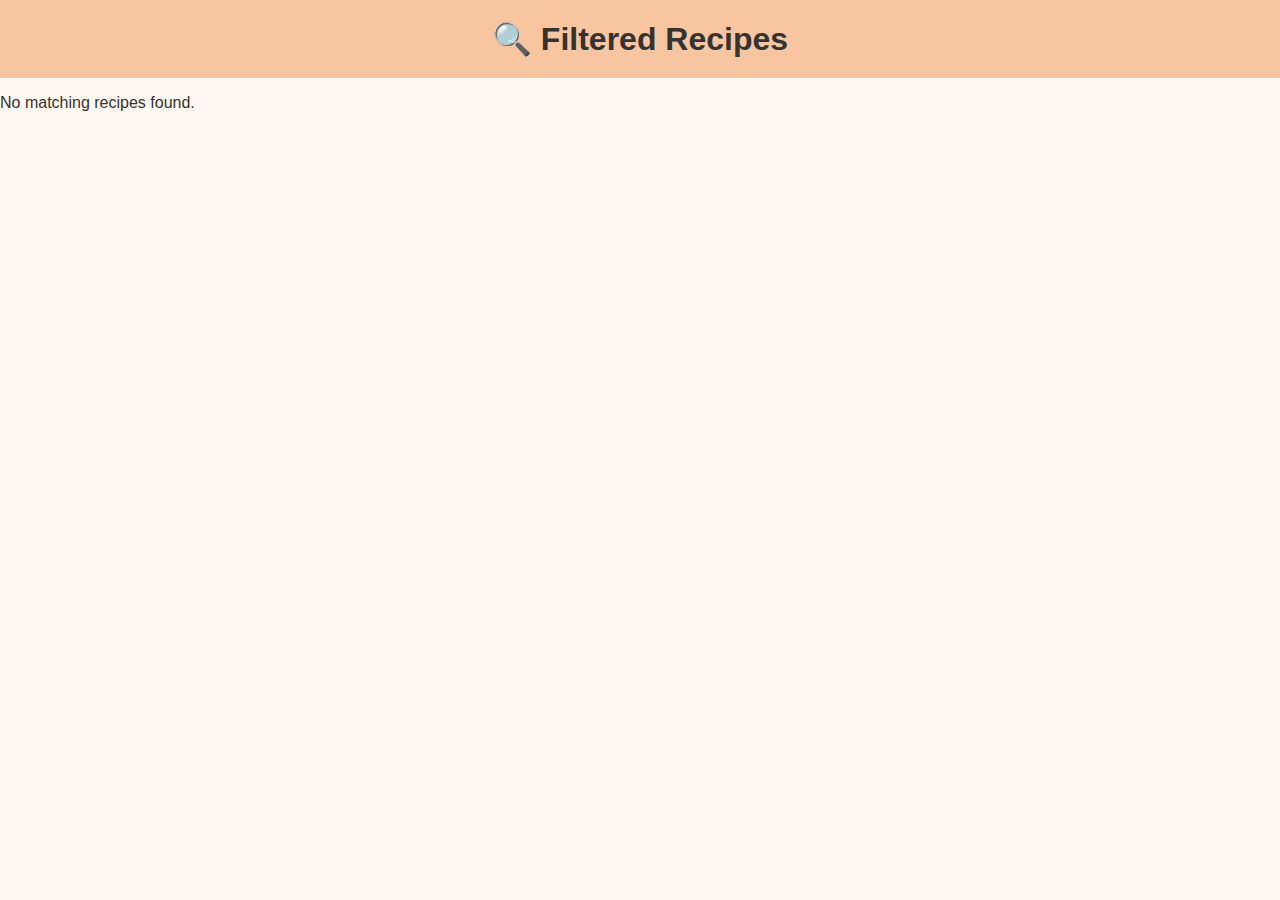
==== filter.html @ 0fa79ecc "init" ====
<!DOCTYPE html>
<html lang="en">
<head>
  <meta charset="UTF-8" />
  <title>Filtered Recipes</title>
  <link rel="stylesheet" href="style.css" />
</head>
<body>
  <header>
    <h1>🔍 Filtered Recipes</h1>
  </header>
  <main>
    <div id="results"></div>
  </main>

  <script>
    const params = new URLSearchParams(window.location.search);
    const region = params.get('region');
    const kashrut = params.get('kashrut');
    const holiday = params.get('holiday');

    const resultsDiv = document.getElementById('results');
    const recipes = JSON.parse(localStorage.getItem('recipes') || '[]');

    const matches = recipes.filter(recipe => {
      return (!region || recipe.region === region) &&
             (!kashrut || recipe.kashrut === kashrut) &&
             (!holiday || recipe.holiday === holiday);
    });

    if (matches.length === 0) {
      resultsDiv.innerHTML = "<p>No matching recipes found.</p>";
    } else {
      matches.forEach(recipe => {
        const card = document.createElement('div');
        card.className = 'recipe-card';
        
        card.innerHTML = `
  <h3>${recipe.title}</h3>
  ${recipe.image ? `<img src="${recipe.image}" alt="Recipe Image">` : ""}
  <p><strong>🌍 Region:</strong> ${recipe.region} | <strong>🧀 Kosher Type:</strong> ${recipe.kashrut} | <strong>🕯️ Holiday:</strong> ${recipe.holiday}</p>
  <h4>📝 Family Story</h4>
  <p>${recipe.story}</p>
  <h4>🧂 Ingredients</h4>
  <ul>${recipe.ingredients.map(i => `<li>${i}</li>`).join("")}</ul>
  <h4>🍳 Instructions</h4>
  <p>${recipe.instructions}</p>
  <p><em>Posted by: ${recipe.author}</em></p>
  <button class="edit-btn">Edit</button>
  <button class="delete-btn">Delete</button>
`;

        resultsDiv.appendChild(card);
        card.querySelector('.delete-btn').addEventListener('click', () => {
  const allRecipes = JSON.parse(localStorage.getItem('recipes') || '[]');
  const updated = allRecipes.filter(r =>
    r.title !== recipe.title ||
    r.story !== recipe.story
  );
  localStorage.setItem('recipes', JSON.stringify(updated));
  card.remove();
});

card.querySelector('.edit-btn').addEventListener('click', () => {
  alert("Edit only works on the main page for now! Please copy your text and re-upload it from there.");
});

      });
    }
  </script>
</body>
</html>
---- style.css ----
body {
    margin: 0;
    font-family: 'Segoe UI', sans-serif;
    background: #fff8f0;
    color: #333;
}

header {
    background-color: #f7c59f;
    padding: 20px;
    text-align: center;
}

h1 {
    margin: 0;
    font-size: 2em;
}

#searchInput {
    margin-top: 10px;
    padding: 10px;
    width: 80%;
    max-width: 400px;
    border-radius: 10px;
    border: 1px solid #ccc;
}

section {
    padding: 20px;
}

#trending, #holiday-prep {
    background-color: #fff;
    border-top: 2px solid #f7c59f;
}

footer {
    padding: 20px;
    text-align: center;
}

footer button {
    background-color: #f7c59f;
    border: none;
    padding: 10px 20px;
    border-radius: 10px;
    font-size: 16px;
    cursor: pointer;
}


form {
    background: #fffaf0;
    padding: 20px;
    border-radius: 10px;
    max-width: 600px;
    margin: auto;
}

form textarea, form input[type="file"] {
    width: 100%;
    margin-top: 5px;
    padding: 10px;
    border-radius: 5px;
    border: 1px solid #ccc;
}

form button {
    margin-top: 10px;
    padding: 10px 20px;
    background: #f7c59f;
    border: none;
    border-radius: 10px;
    font-size: 16px;
    cursor: pointer;
}

#uploaded-recipes {
    padding: 20px;
    background-color: #fff8f0;
}

.recipe-card {
    background: #ffffff;
    padding: 15px;
    margin: 15px auto;
    border-radius: 10px;
    box-shadow: 0 0 5px rgba(0,0,0,0.1);
    max-width: 600px;
}

.recipe-card img {
    max-width: 100%;
    border-radius: 10px;
}

.recipe-card button {
    margin: 10px 5px 0 0;
    padding: 8px 12px;
    border: none;
    border-radius: 6px;
    cursor: pointer;
}

.edit-btn {
    background-color: #ffe1a8;
}

.delete-btn {
    background-color: #f7a8a8;
}

#filterDropdown {
    background-color: #fff;
    border: 1px solid #ccc;
    border-radius: 10px;
    padding: 10px;
    margin-top: 5px;
    display: flex;
    gap: 10px;
    flex-wrap: wrap;
  }
  
  .hidden {
    display: none;
  }
  
  #filterDropdown label {
    font-weight: bold;
  }
  
  #filterDropdown select {
    padding: 5px;
    border-radius: 5px;
  }

  #leafletMap {
    height: 400px;
    width: 100%;
    max-width: 800px;
    margin: 20px auto;
    border-radius: 10px;
    border: 2px solid #ccc;
  }

  #exploreSection {
    position: relative;
    z-index: 1;
  }
  
  #filterDropdown {
    position: relative;
    z-index: 10; /* Higher than the map! */
    background-color: #fffaf0;
    padding: 10px;
    border-radius: 10px;
    margin: 0 auto;
    max-width: 800px;
  }
  
  #filterDropdown select {
    z-index: 20;
    position: relative;
  }

  #logo {
    width: 200px;
    display: block;
    margin: 0 auto;
    padding: 10px;
  }
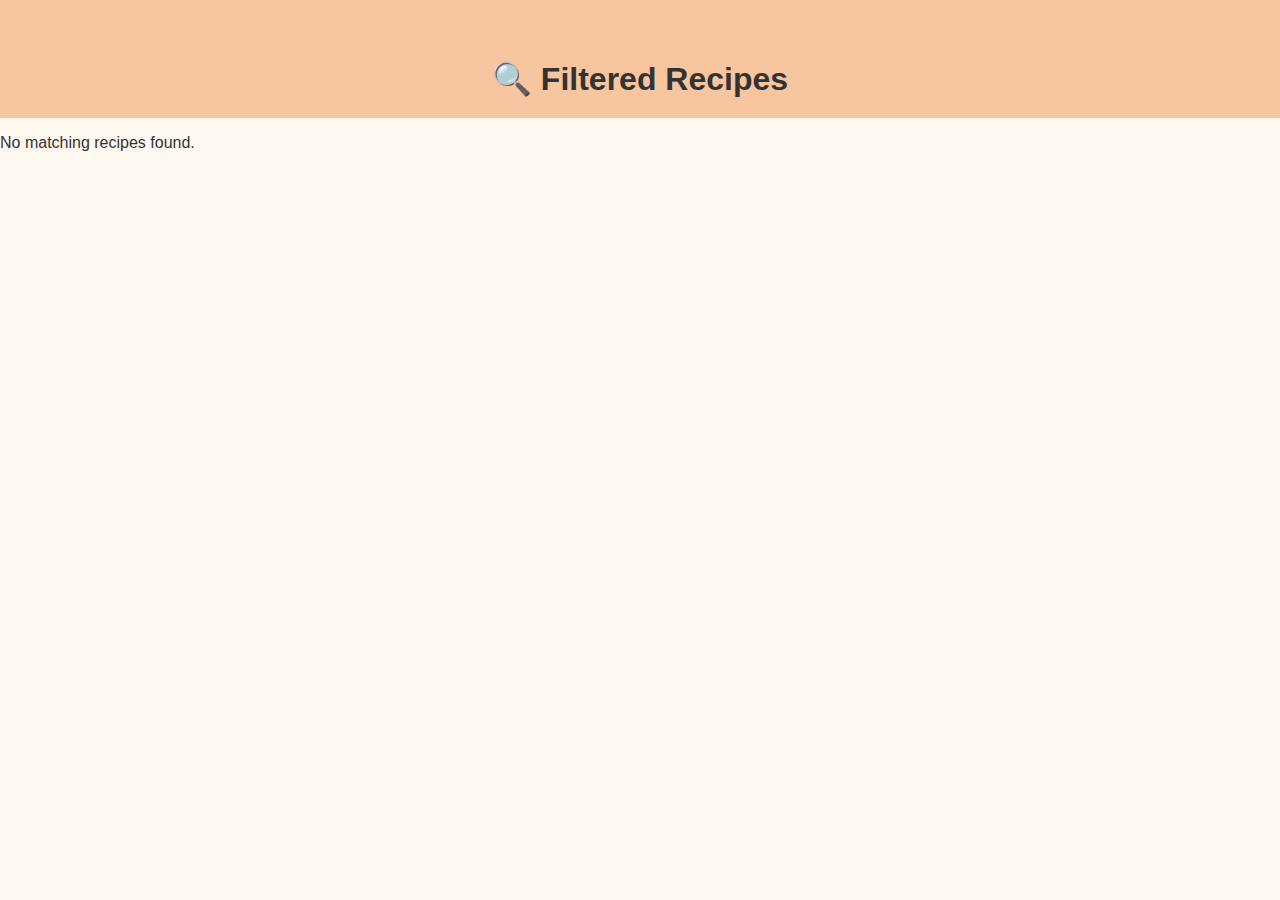
==== commit cb3d5526: "final" ====
--- a/filter.html
+++ b/filter.html
@@ -1,6 +1,10 @@
 <!DOCTYPE html>
 <html lang="en">
 <head>
+    <header>
+        
+      </header>
+      
   <meta charset="UTF-8" />
   <title>Filtered Recipes</title>
   <link rel="stylesheet" href="style.css" />
@@ -10,6 +14,7 @@
     <h1>🔍 Filtered Recipes</h1>
   </header>
   <main>
+    <div id="regionIntro"></div>
     <div id="results"></div>
   </main>
 
@@ -18,6 +23,27 @@
     const region = params.get('region');
     const kashrut = params.get('kashrut');
     const holiday = params.get('holiday');
+    const regionIntro = document.getElementById("regionIntro");
+
+const regionDescriptions = {
+  "Europe": "Jewish communities in Europe faced persecution for centuries, culminating in the Holocaust and communist oppression, which led many to emigrate. Today, vibrant Jewish communities remain, particularly in France and the UK. Ashkenazi cuisine reflects local ingredients, with dishes like borscht in Eastern Europe and vegetable-based meals in Italy.",
+  "Middle East": "Jews have lived in the Middle East since Avraham, who is believed to have lived in Ur (modern Iraq). After the exile from Israel, Jewish communities thrived in Iran, Iraq, and Egypt. In the 20th century, most Jews left due to persecution, with many settling in Israel. Traditional Persian dishes like Ghormeh Sabzi and Gondi remain popular.",
+
+  "North America": "Jewish immigration to North America grew significantly in the 20th century, especially after World War II. Seeking freedom and opportunity, Jews established vibrant communities, influencing culture and cuisine with dishes like cholent and rugelach.",
+
+  "Asia": "Jewish communities have existed in Asia for centuries, notably in Iran, India, and China. In the mid-20th century, many left due to political changes, settling in Israel and the U.S. Today, small but active communities remain, especially in India and China, maintaining traditions like Bene Israel malida ceremonies and Kaifeng Jews’ distinct Passover customs.",
+  "South America": "Jews have been flocking towards South America as early as 1492, escaping from persecution in Europe. South America provided a place of refuge for Jews escaping nazi persecution during WW2, and about half a million Jews came to South America in the later parts of the 1903s. With both Ashkenaz and Sephardic Jews in Latin America, you can find Yiddish theater and Ladino poetic music. Nowadays you can find chile-infused matzo ball soup a variation of Moroccan shabbat stew Dafina, and swapping chickpeas with wheat dumplings.",
+  "Africa": "Jewish communities thrived in North Africa for centuries, especially in Morocco, Tunisia, and Egypt. In the mid-20th century, most Jews left due to political changes, with many moving to Israel and France. Today, small but active communities remain, particularly in Morocco and South Africa, preserving traditions like mimouna celebrations after Passover and unique North African challah recipes with anise and sesame.",
+};
+
+if (region && regionDescriptions[region]) {
+  regionIntro.innerHTML = `
+    <p style="padding: 1em; background: #fffbe6; border-left: 4px solid #e0a800; font-size: 1rem;">
+      ${regionDescriptions[region]}
+    </p>
+  `;
+}
+
 
     const resultsDiv = document.getElementById('results');
     const recipes = JSON.parse(localStorage.getItem('recipes') || '[]');
@@ -48,9 +74,39 @@
   <p><em>Posted by: ${recipe.author}</em></p>
   <button class="edit-btn">Edit</button>
   <button class="delete-btn">Delete</button>
+  <button class="save-btn">Save</button>
+
 `;
 
         resultsDiv.appendChild(card);
+      
+        const saveBtn = card.querySelector('.save-btn');
+  saveBtn.addEventListener('click', () => {
+    let savedRecipes = JSON.parse(localStorage.getItem('savedRecipes') || '[]');
+
+    // Build a recipe object from this card's data
+    const recipeObj = {
+      title: recipe.title,
+      story: recipe.story,
+      ingredients: recipe.ingredients,
+      instructions: recipe.instructions,
+      image: recipe.image,
+      region: recipe.region,
+      kashrut: recipe.kashrut,
+      holiday: recipe.holiday,
+      author: recipe.author
+    };
+
+    // Check if it's already saved (by title, for instance)
+    if (!savedRecipes.some(r => r.title === recipeObj.title)) {
+      savedRecipes.push(recipeObj);
+      localStorage.setItem('savedRecipes', JSON.stringify(savedRecipes));
+      alert('Recipe saved!');
+    } else {
+      alert('This recipe is already saved.');
+    }
+});
+
         card.querySelector('.delete-btn').addEventListener('click', () => {
   const allRecipes = JSON.parse(localStorage.getItem('recipes') || '[]');
   const updated = allRecipes.filter(r =>
--- a/style.css
+++ b/style.css
@@ -169,4 +169,84 @@
     margin: 0 auto;
     padding: 10px;
   }
+  
+  .rating {
+    cursor: pointer;
+    margin-left: 10px;
+  }
+  
+  .star {
+    font-size: 1.2em;
+    color: gold;
+  }
+  
+  .star:hover,
+  .star:hover ~ .star {
+    color: lightgray;
+  }
+
+  #trending-recipes .recipe-card {
+    border: 2px solid gold;
+    box-shadow: 0 0 10px rgba(255, 215, 0, 0.3);
+  }
+
+  
+  .recipe-card img {
+    max-width: 100%;
+    height: auto;
+    max-height: 200px;
+    border-radius: 10px;
+    margin-top: 10px;
+    display: block;
+    margin-left: auto;
+    margin-right: auto;
+  }
+
+  #back {
+    display: inline-block;
+    margin: 20px;
+    text-decoration: none;
+    font-size: 1rem;
+    color: #333;
+  }
+
+  #logoLink {
+    display: inline-block;
+    margin: 10px;
+  }
+  
+  #smallLogo {
+    height: 50px; /* adjust as you like */
+    object-fit: contain;
+    cursor: pointer;
+  }
+
+  
+  #savedRecipesBtn {
+    padding: 10px 20px;
+    background-color: #f7c59f;
+    border: none;
+    border-radius: 8px;
+    cursor: pointer;
+    font-size: 1rem;
+    margin-left: 20px;
+  }
+  
+  #savedRecipesBtn:hover {
+    background-color: #ffe1c2;
+  }
+
+  
+  .remove-btn {
+    background-color: #f7a8a8;
+    border: none;
+    padding: 8px 12px;
+    border-radius: 6px;
+    cursor: pointer;
+    margin-top: 10px;
+  }
+  
+  .remove-btn:hover {
+    background-color: #f77b7b;
+  }
   